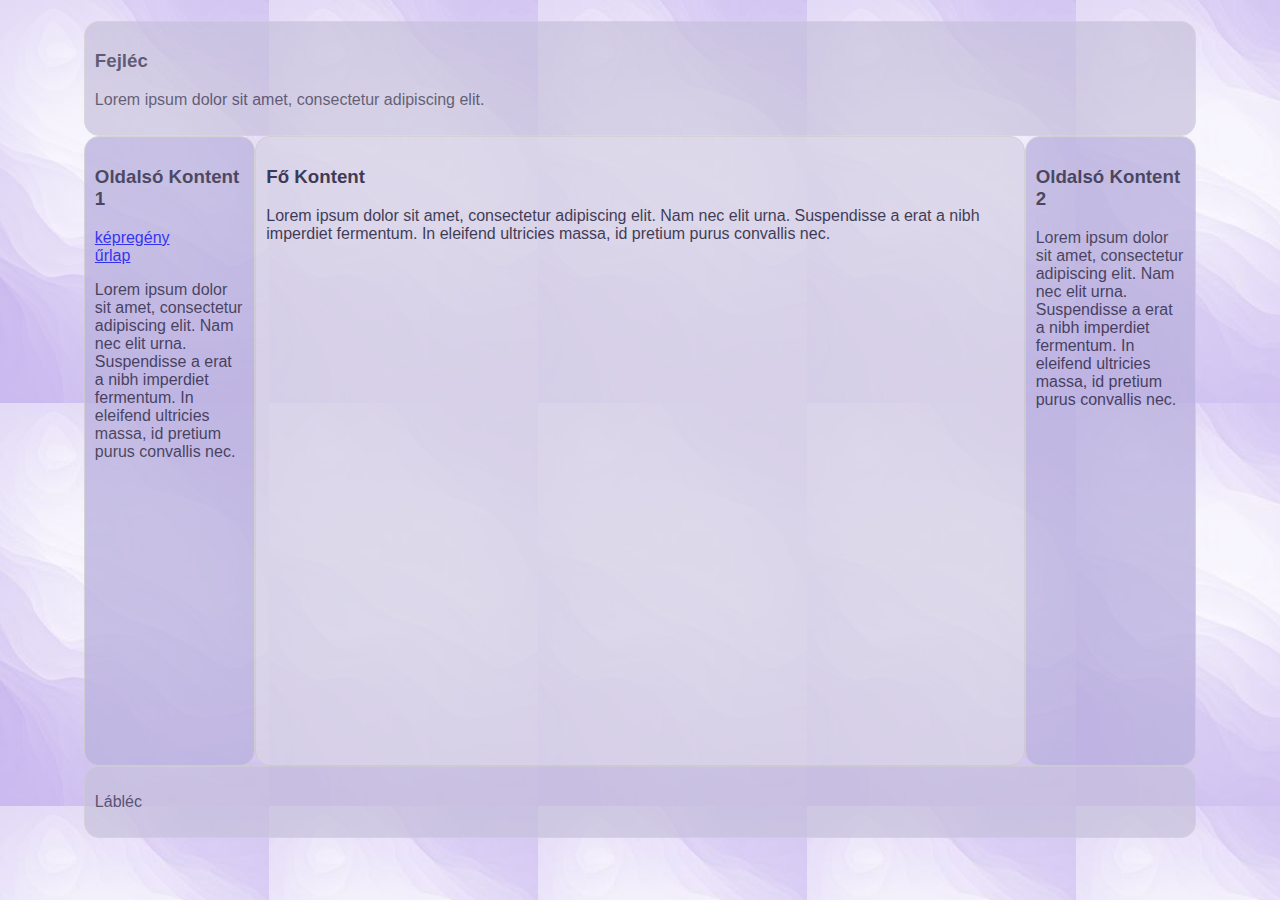
==== index.html @ b0148222 "repo letrehozas alapfajllal, modifierek CSS commentben" ====
<!DOCTYPE html>
<html lang="hu">
<head>
    <meta charset="UTF-8">
    <meta http-equiv="X-UA-Compatible" content="IE=edge">
    <meta name="viewport" content="width=device-width, initial-scale=1.0">
    <link rel="stylesheet" href="style.css">
    <title>FlexBox</title>
</head>
<body>
    <div class="main">
        <div class="container-1">
            <div class="box-1">
            <h3>Fejléc</h3>
            <p>Lorem ipsum dolor sit amet, consectetur adipiscing elit.</p>
            </div>

        </div>
            
        <div class="container-2">
            <div class="con2-box-1">
            <h3>Oldalsó Kontent 1</h3>
            <a href="pages/kepregeny.html">képregény</a><br>
            <a href="pages/urlap.html">űrlap</a>
            <p>Lorem ipsum dolor sit amet, consectetur adipiscing elit. Nam nec elit urna. Suspendisse a erat a nibh imperdiet fermentum. In eleifend ultricies massa, id pretium purus convallis nec. </p>
            </div>
            <div class="con2-box-2">
            <h3>Fő Kontent</h3>
            <!-- IDE GONDOLTAM VALAMI ISMERTETŐT A PROJEKT TÁMÁJÁVAL KAPCSOLATBAN-->
            <p>Lorem ipsum dolor sit amet, consectetur adipiscing elit. Nam nec elit urna. Suspendisse a erat a nibh imperdiet fermentum. In eleifend ultricies massa, id pretium purus convallis nec. </p>
            </div>
            <div class="con2-box-3">
            <h3>Oldalsó Kontent 2</h3>
            <p>Lorem ipsum dolor sit amet, consectetur adipiscing elit. Nam nec elit urna. Suspendisse a erat a nibh imperdiet fermentum. In eleifend ultricies massa, id pretium purus convallis nec. </p>
            </div>
        </div>
        
        <div class="container-3">
            <div class="container-3-box">
            <p>Lábléc</p>
            </div>

        </div>
    </div>
</body>
</html>
---- style.css ----
/**repo előtti első simítások commentként jelezve, minden más sprintekből követhető*/
/**oldalak alap felosztása és CSS alap formázása - Rafet*/
@media(max-width:468px){
    .container-1{
      display:flex;
    }
    
    .container-2{
      display:flex;
      min-height: 70vh;
    }

    .con2-box-1, .con2-box-3{
        display: none;
    }
}

html{
    /**1. mód. - Viola*/ background-image: url(/pics/pattern.jpg);
    /**1. mód. - Viola*/ font-family: 'Trebuchet MS', 'Lucida Sans Unicode', 'Lucida Grande', 'Lucida Sans', Arial, sans-serif;
    /**1. mód. - Viola*/ color:rgb(29, 25, 56)
  }

.main{
    padding-top: 1%;
    padding-left: 6%;
    padding-right: 6%;
}
  .container-1{
    display:flex;
  }
  
  .container-2{
    display:flex;
    min-height: 70vh;
  }
  
  
  .container-3{
    display:flex;  
    align-items:flex-start;
  }
  
  .container-1 div, .container-2 div, .container-3 div{
    border:1px #ccc solid;
    padding:10px;
  }
  
  .box-1{
    flex:1;
    /**1. mód. - Viola*/ background-color: rgb(198, 192, 219);
    /**1. mód. - Viola*/ opacity: 68%;
    border-radius: 15px;
  }

  
  .con2-box-1{
    flex: 1;  
    border-radius: 15px;
    /**1. mód. - Viola*/ background-color: rgb(187, 178, 223);
    /**1. mód. - Viola*/ opacity: 78%;
  }

  .con2-box-2{
    flex: 5;  
    /**1. mód. - Viola*/ background-color: rgb(216, 211, 231);
    border-radius: 15px;
    /**1. mód. - Viola*/ opacity: 84%;
  }
  
  .con2-box-3{
    flex: 1;  
    /**1. mód. - Viola*/ background-color: rgb(187, 178, 223);
    /**1. mód. - Viola*/ opacity: 78%;
    border-radius: 15px;
  }

  .container-3-box{
    flex: 1;
    /**1. mód. - Viola*/ background-color: rgb(198, 192, 219);
    /**1. mód. - Viola*/ opacity: 68%;
    border-radius: 15px ;
  }
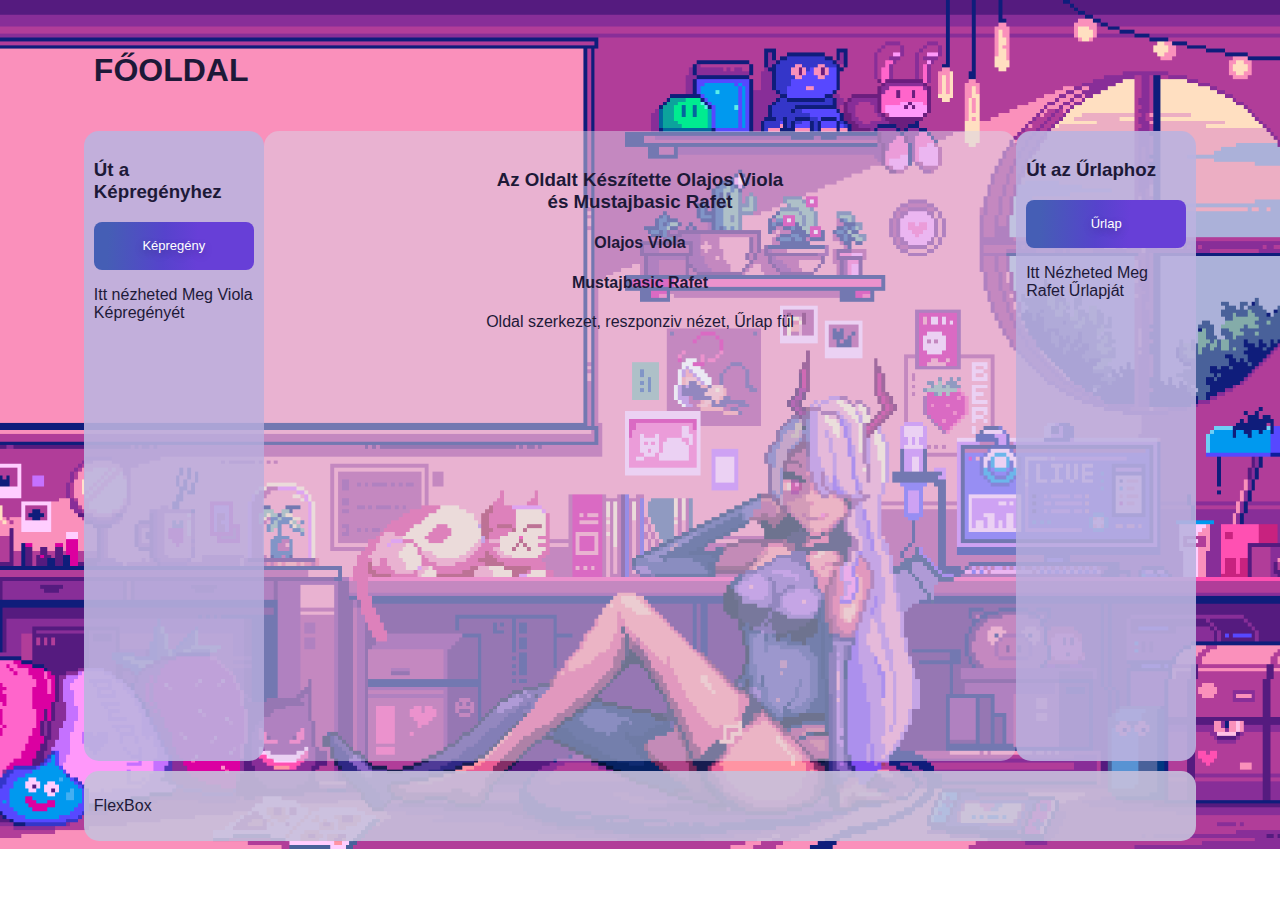
==== commit 692f3b36: "Project added" ====
--- a/index.html
+++ b/index.html
@@ -1,5 +1,5 @@
 <!DOCTYPE html>
-<html lang="hu">
+<html lang="hu" style="background-image: url(pics/main.gif);">
 <head>
     <meta charset="UTF-8">
     <meta http-equiv="X-UA-Compatible" content="IE=edge">
@@ -11,36 +11,54 @@
     <div class="main">
         <div class="container-1">
             <div class="box-1">
-            <h3>Fejléc</h3>
-            <p>Lorem ipsum dolor sit amet, consectetur adipiscing elit.</p>
+            <h1>FŐOLDAL</h1>
             </div>
 
         </div>
             
         <div class="container-2">
             <div class="con2-box-1">
-            <h3>Oldalsó Kontent 1</h3>
-            <a href="pages/kepregeny.html">képregény</a><br>
-            <a href="pages/urlap.html">űrlap</a>
-            <p>Lorem ipsum dolor sit amet, consectetur adipiscing elit. Nam nec elit urna. Suspendisse a erat a nibh imperdiet fermentum. In eleifend ultricies massa, id pretium purus convallis nec. </p>
+            <h3 class="side_kon_szoveg">Út a Képregényhez</h3>
+
+            <form action="kepregeny.html">
+                <button class="button-36" role="button">Képregény</button>
+            </form>
+            
+
+            <p class="side_kon_szoveg">Itt nézheted Meg Viola Képregényét</p>
             </div>
             <div class="con2-box-2">
-            <h3>Fő Kontent</h3>
+                <div class="fo_kontent_box_1">
+                    <h3>Az Oldalt Készítette Olajos Viola <br> és Mustajbasic Rafet</h3>
+                    
+                    <h4>Olajos Viola</h4>
+                    <p><!-- IDE ÍRD BE HOGY MELYIK DOLGOKAT CSINÁLTAD--></p>
+                    <h4>Mustajbasic Rafet</h4>
+                    <p>Oldal szerkezet, reszponziv nézet, Űrlap fül</label> </p>
+                </div>
+
+
             <!-- IDE GONDOLTAM VALAMI ISMERTETŐT A PROJEKT TÁMÁJÁVAL KAPCSOLATBAN-->
-            <p>Lorem ipsum dolor sit amet, consectetur adipiscing elit. Nam nec elit urna. Suspendisse a erat a nibh imperdiet fermentum. In eleifend ultricies massa, id pretium purus convallis nec. </p>
+            
             </div>
             <div class="con2-box-3">
-            <h3>Oldalsó Kontent 2</h3>
-            <p>Lorem ipsum dolor sit amet, consectetur adipiscing elit. Nam nec elit urna. Suspendisse a erat a nibh imperdiet fermentum. In eleifend ultricies massa, id pretium purus convallis nec. </p>
+            <h3 class="side_kon_szoveg">Út az Űrlaphoz</h3>
+
+            <form action="urlap.html">
+                <button class="button-36" role="button">Űrlap</button>
+            </form>
+
+            <p class="side_kon_szoveg">Itt Nézheted Meg Rafet Űrlapját</p>
             </div>
         </div>
         
         <div class="container-3">
             <div class="container-3-box">
-            <p>Lábléc</p>
+            <p>FlexBox</p>
             </div>
 
         </div>
+        
     </div>
 </body>
 </html>--- a/style.css
+++ b/style.css
@@ -1,25 +1,75 @@
 /**repo előtti első simítások commentként jelezve, minden más sprintekből követhető*/
 /**oldalak alap felosztása és CSS alap formázása - Rafet*/
-@media(max-width:468px){
+
+@keyframes mymove {
+  from {background-color: rgb(198, 192, 219);;}
+  to {background-color: rgb(138, 127, 179);;}
+}
+
+@media(max-width:850px){
     .container-1{
       display:flex;
     }
     
     .container-2{
+      flex-direction: column;
       display:flex;
       min-height: 70vh;
     }
 
-    .con2-box-1, .con2-box-3{
-        display: none;
+    .con2-box-1{
+      flex: 1; 
+      text-align: center;
+      order: 1;
+      max-height: 50px;
+      border-radius: 15px;
+      /**1. mód. - Viola*/ background-color: rgb(187, 178, 223);
+      /**1. mód. - Viola*/ opacity: 78%;
+      
     }
+  
+    .con2-box-2{
+      flex: 5;  
+      order: 3;
+      /**1. mód. - Viola*/ background-color: rgb(216, 211, 231);
+      border-radius: 15px;
+      /**1. mód. - Viola*/ opacity: 84%;
+    }
+    
+    .con2-box-3{
+      flex: 1; 
+      text-align: center;
+      order: 2;
+      max-height: 50px;
+      /**1. mód. - Viola*/ background-color: rgb(187, 178, 223);
+      /**1. mód. - Viola*/ opacity: 78%;
+      border-radius: 15px;
+    }
+    
+    .side_kon_szoveg{
+      display: none;
+    }
+    
 }
 
+
 html{
-    /**1. mód. - Viola*/ background-image: url(/pics/pattern.jpg);
+    /**1. mód. - Viola*/
+    background-position: center;
+    background-repeat: no-repeat;
+    background-size: cover;
     /**1. mód. - Viola*/ font-family: 'Trebuchet MS', 'Lucida Sans Unicode', 'Lucida Grande', 'Lucida Sans', Arial, sans-serif;
     /**1. mód. - Viola*/ color:rgb(29, 25, 56)
   }
+
+
+.urlap_elem{
+  height:min-content;
+  border-radius: 10px;
+  background-color:  rgba(198, 192, 219, .8);
+  margin-bottom: 10px;
+}
+
 
 .main{
     padding-top: 1%;
@@ -27,12 +77,15 @@
     padding-right: 6%;
 }
   .container-1{
+    
     display:flex;
+    margin-bottom: 10px;
   }
   
   .container-2{
     display:flex;
     min-height: 70vh;
+    margin-bottom: 10px;
   }
   
   
@@ -42,14 +95,14 @@
   }
   
   .container-1 div, .container-2 div, .container-3 div{
-    border:1px #ccc solid;
     padding:10px;
   }
   
   .box-1{
     flex:1;
-    /**1. mód. - Viola*/ background-color: rgb(198, 192, 219);
-    /**1. mód. - Viola*/ opacity: 68%;
+    /**1. mód. - Viola*/ 
+    /**1. mód. - Viola*/ 
+    animation: mymove 8s infinite;
     border-radius: 15px;
   }
 
@@ -57,27 +110,59 @@
   .con2-box-1{
     flex: 1;  
     border-radius: 15px;
-    /**1. mód. - Viola*/ background-color: rgb(187, 178, 223);
-    /**1. mód. - Viola*/ opacity: 78%;
+    /**1. mód. - Viola*/ background-color: rgba(187, 178, 223,.9);
   }
 
   .con2-box-2{
     flex: 5;  
-    /**1. mód. - Viola*/ background-color: rgb(216, 211, 231);
+    /**1. mód. - Viola*/ background-color: rgba(216, 211, 231, .5);
     border-radius: 15px;
-    /**1. mód. - Viola*/ opacity: 84%;
+    /**1. mód. - Viola*/ 
   }
   
   .con2-box-3{
     flex: 1;  
-    /**1. mód. - Viola*/ background-color: rgb(187, 178, 223);
-    /**1. mód. - Viola*/ opacity: 78%;
+    /**1. mód. - Viola*/ background-color: rgba(187, 178, 223, .9);
     border-radius: 15px;
   }
 
   .container-3-box{
     flex: 1;
-    /**1. mód. - Viola*/ background-color: rgb(198, 192, 219);
-    /**1. mód. - Viola*/ opacity: 68%;
+    /**1. mód. - Viola*/ background-color: rgba(198, 192, 219, .9);
     border-radius: 15px ;
-  }+  }
+
+.fo_kontent_box_1{
+  text-align: center;
+}
+
+
+.button-36 {
+  background-image: linear-gradient(92.88deg, #455EB5 9.16%, #5643CC 43.89%, #673FD7 64.72%);
+  border-radius: 8px;
+  border-style: none;
+  box-sizing:border-box;
+  color: #FFFFFF;
+  cursor: pointer;
+  flex-shrink: 0;
+  font-size: 13px;
+  font-weight: 500;
+  min-width: 160px;
+  height: 3rem;
+  padding: 0 1.6rem;
+  text-align: center;
+  text-shadow: rgba(0, 0, 0, 0.25) 0 3px 8px;
+  transition: all .5s;
+  user-select: none;
+  -webkit-user-select: none;
+  touch-action: manipulation;
+}
+
+.button-36:hover {
+  box-shadow: rgba(80, 63, 205, 0.5) 0 1px 30px;
+  transition-duration: .1s;
+}
+
+
+
+
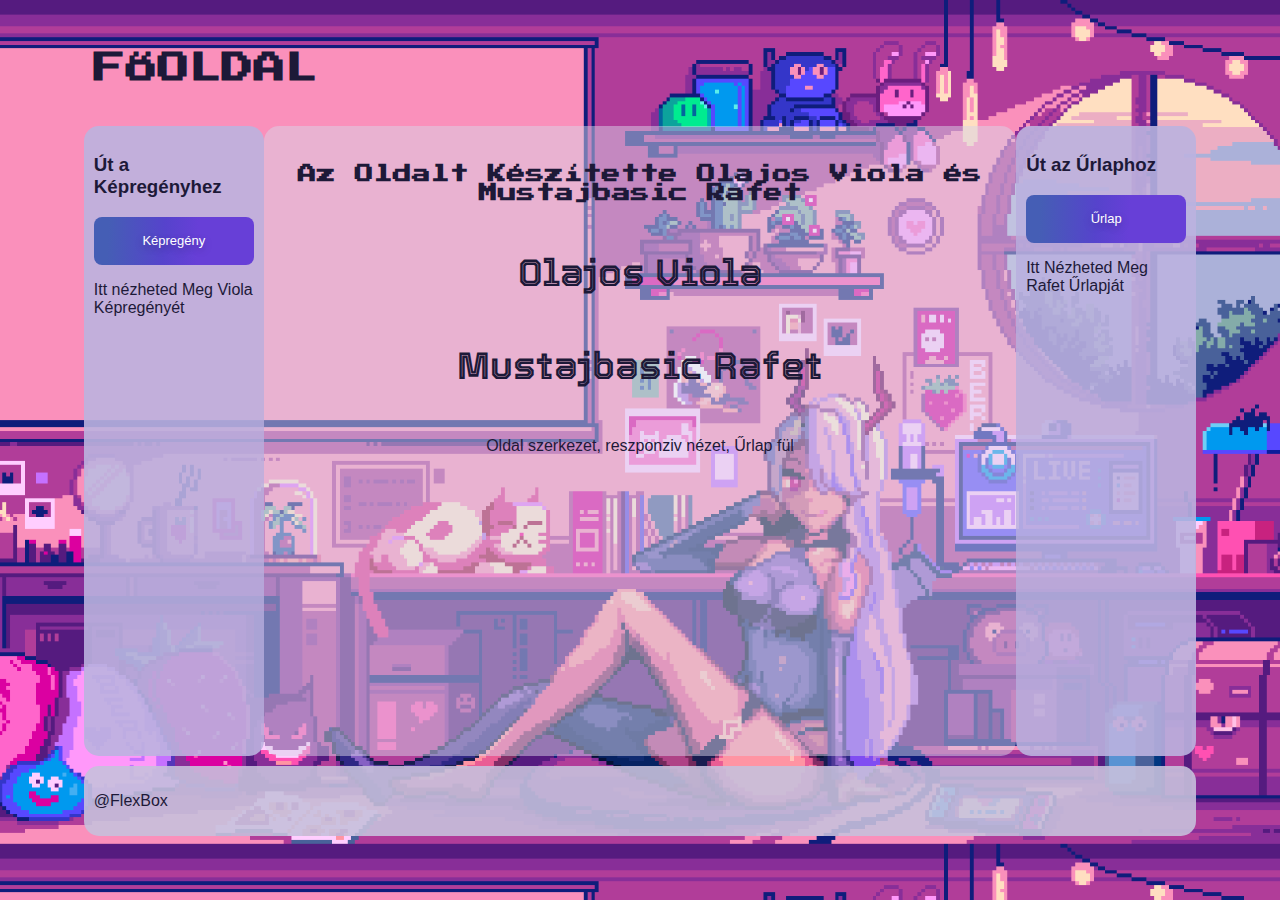
==== commit 7f95847b: "rafet_230225" ====
--- a/index.html
+++ b/index.html
@@ -11,7 +11,7 @@
     <div class="main">
         <div class="container-1">
             <div class="box-1">
-            <h1>FŐOLDAL</h1>
+            <h1 class="cim">FŐOLDAL</h1>
             </div>
 
         </div>
@@ -29,11 +29,11 @@
             </div>
             <div class="con2-box-2">
                 <div class="fo_kontent_box_1">
-                    <h3>Az Oldalt Készítette Olajos Viola <br> és Mustajbasic Rafet</h3>
+                    <h3 class="cim">Az Oldalt Készítette Olajos Viola és Mustajbasic Rafet</h3>
                     
-                    <h4>Olajos Viola</h4>
+                    <h4 class="nev">Olajos Viola</h4>
                     <p><!-- IDE ÍRD BE HOGY MELYIK DOLGOKAT CSINÁLTAD--></p>
-                    <h4>Mustajbasic Rafet</h4>
+                    <h4 class="nev">Mustajbasic Rafet</h4>
                     <p>Oldal szerkezet, reszponziv nézet, Űrlap fül</label> </p>
                 </div>
 
@@ -54,7 +54,7 @@
         
         <div class="container-3">
             <div class="container-3-box">
-            <p>FlexBox</p>
+            <p>@FlexBox</p>
             </div>
 
         </div>
--- a/style.css
+++ b/style.css
@@ -1,6 +1,9 @@
 /**repo előtti első simítások commentként jelezve, minden más sprintekből követhető*/
 /**oldalak alap felosztása és CSS alap formázása - Rafet*/
 
+
+  @import url('https://fonts.googleapis.com/css2?family=Press+Start+2P&display=swap');
+  @import url('https://fonts.googleapis.com/css2?family=Tourney&display=swap');
 @keyframes mymove {
   from {background-color: rgb(198, 192, 219);;}
   to {background-color: rgb(138, 127, 179);;}
@@ -17,23 +20,22 @@
       min-height: 70vh;
     }
 
+
     .con2-box-1{
       flex: 1; 
       text-align: center;
       order: 1;
       max-height: 50px;
       border-radius: 15px;
-      /**1. mód. - Viola*/ background-color: rgb(187, 178, 223);
-      /**1. mód. - Viola*/ opacity: 78%;
+      /**1. mód. - Viola*/ background-color: rgba(187, 178, 223,.9);
       
     }
   
     .con2-box-2{
       flex: 5;  
       order: 3;
-      /**1. mód. - Viola*/ background-color: rgb(216, 211, 231);
+      /**1. mód. - Viola*/ background-color: rgba(216, 211, 231, .5);
       border-radius: 15px;
-      /**1. mód. - Viola*/ opacity: 84%;
     }
     
     .con2-box-3{
@@ -41,8 +43,7 @@
       text-align: center;
       order: 2;
       max-height: 50px;
-      /**1. mód. - Viola*/ background-color: rgb(187, 178, 223);
-      /**1. mód. - Viola*/ opacity: 78%;
+      /**1. mód. - Viola*/ background-color: rgba(187, 178, 223, .9);
       border-radius: 15px;
     }
     
@@ -56,7 +57,6 @@
 html{
     /**1. mód. - Viola*/
     background-position: center;
-    background-repeat: no-repeat;
     background-size: cover;
     /**1. mód. - Viola*/ font-family: 'Trebuchet MS', 'Lucida Sans Unicode', 'Lucida Grande', 'Lucida Sans', Arial, sans-serif;
     /**1. mód. - Viola*/ color:rgb(29, 25, 56)
@@ -81,7 +81,9 @@
     display:flex;
     margin-bottom: 10px;
   }
-  
+
+
+
   .container-2{
     display:flex;
     min-height: 70vh;
@@ -98,6 +100,16 @@
     padding:10px;
   }
   
+
+.cim{
+  font-family: 'Press Start 2P', cursive;
+}
+
+.nev{
+  font-family: 'Tourney', cursive;
+  font-size: 1cm;
+}
+
   .box-1{
     flex:1;
     /**1. mód. - Viola*/ 
